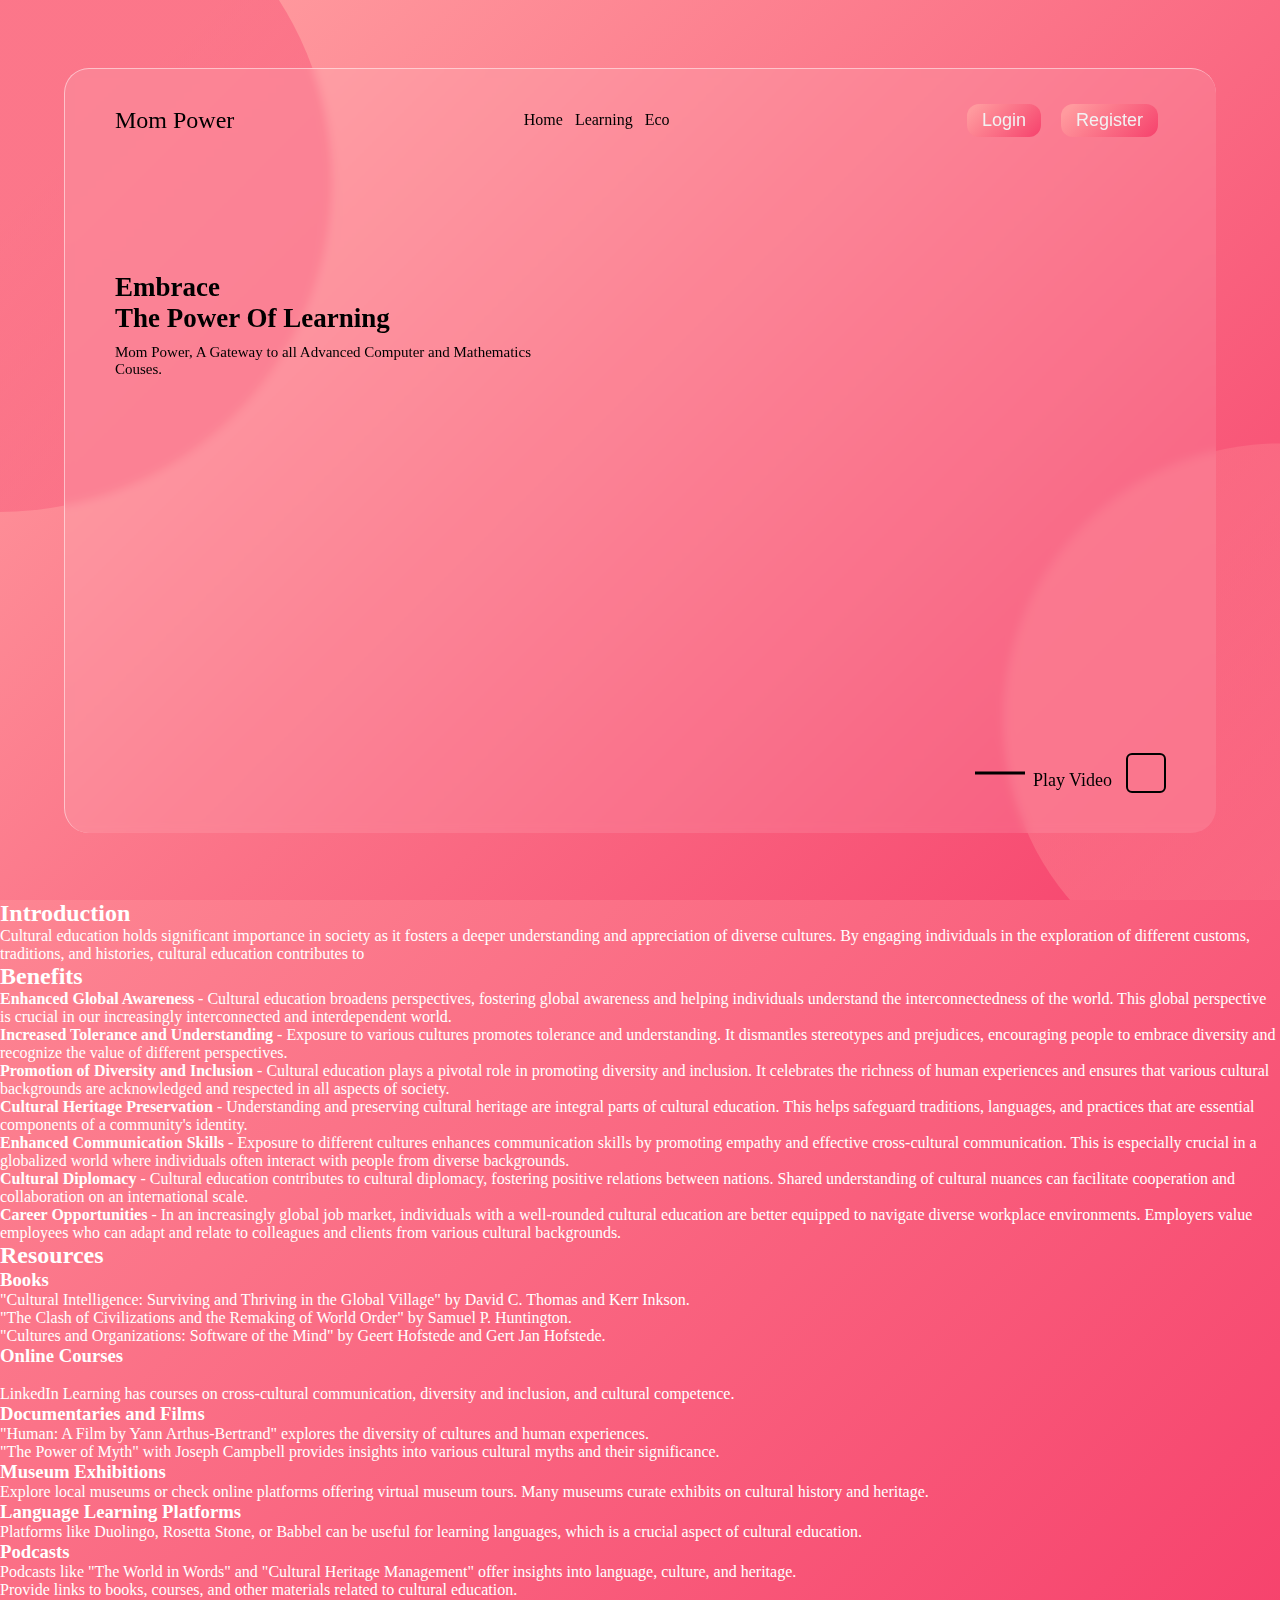
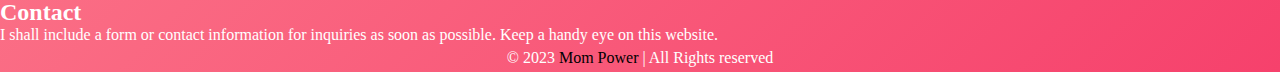
==== webpages/cultural-education.html @ a1021424 "Update cultural-education.html" ====
<!DOCTYPE html>
<html lang="en">
<head>
    <meta charset="UTF-8">
    <meta name="viewport" content="width=device-width, initial-scale=1.0">
    <title>Cultural Education</title>
    <link rel="stylesheet" type="text/css" href="style-cult.css">
    <link rel="stylesheet" href="https://fonts.googleapis.com/icon?family=Material+Icons" />
    <script src="script.js" defer></script>
</head>
<body>
        <header>
        <div class="header">
            <!--<h1>E-Learning</h1>-->
            <nav class="navbar">
                <div class="logo"><a href="../index.html" rel="nofollow" target="_blank">Mom Power</a></div>
                <ul class="menu">
                    <li><a href="../index.html" rel="nofollow" target="_blank">Home</a></li>
                    <li><a href="e-learning.html" rel="nofollow" target="_blank">Learning</a></li>
                    <li><a href="eco-education.html" rel="nofollow" target="_blank">Eco</a></li>
                </ul>
                <div class="buttons">
                    <input type="button" value="Login" onclick="redirectToRegister()">
                    <input type="button" value="Register" onclick="redirectToRegister()">
                </div>
            </nav>
            <div class="text-content">
                <h2>Embrace<br>The Power Of Learning</h2>
                <p>Mom Power, A Gateway to all Advanced Computer and Mathematics Couses.</p>
            </div>
            <div class="play-button">
                <span class="play">Play Video</span>
                <i class="material-icons fa-play" onclick="click()">play_circle</i>
            </div>
        </div>
    </header>
    

    <main>
        <section id="introduction">
            <h2>Introduction</h2>
            <p>Cultural education holds significant importance in society as it fosters a deeper understanding and appreciation of diverse cultures. By engaging individuals in the exploration of different customs, traditions, and histories, cultural education contributes to</p>
        </section>

        <section id="benefits">
            <h2>Benefits</h2>
            <ul>
                <li><strong>Enhanced Global Awareness</strong> - Cultural education broadens perspectives, fostering global awareness and helping individuals understand the interconnectedness of the world. This global perspective is crucial in our increasingly interconnected and interdependent world.</li>
                <li><strong>Increased Tolerance and Understanding</strong> - Exposure to various cultures promotes tolerance and understanding. It dismantles stereotypes and prejudices, encouraging people to embrace diversity and recognize the value of different perspectives.</li>
                <li><strong>Promotion of Diversity and Inclusion</strong> - Cultural education plays a pivotal role in promoting diversity and inclusion. It celebrates the richness of human experiences and ensures that various cultural backgrounds are acknowledged and respected in all aspects of society.</li>
                <li><strong>Cultural Heritage Preservation</strong> - Understanding and preserving cultural heritage are integral parts of cultural education. This helps safeguard traditions, languages, and practices that are essential components of a community's identity.</li>
                <li><strong>Enhanced Communication Skills</strong> - Exposure to different cultures enhances communication skills by promoting empathy and effective cross-cultural communication. This is especially crucial in a globalized world where individuals often interact with people from diverse backgrounds.</li>
                <li><strong>Cultural Diplomacy</strong> - Cultural education contributes to cultural diplomacy, fostering positive relations between nations. Shared understanding of cultural nuances can facilitate cooperation and collaboration on an international scale.</li>
                <li><strong>Career Opportunities</strong> - In an increasingly global job market, individuals with a well-rounded cultural education are better equipped to navigate diverse workplace environments. Employers value employees who can adapt and relate to colleagues and clients from various cultural backgrounds.</li>
            </ul>
        </section>

        <section id="resources">
            <h2>Resources</h2>
            <h3>Books</h3>
            <ul>
                <li>"Cultural Intelligence: Surviving and Thriving in the Global Village" by David C. Thomas and Kerr Inkson.</li>
                <li>"The Clash of Civilizations and the Remaking of World Order" by Samuel P. Huntington.</li>
                <li>"Cultures and Organizations: Software of the Mind" by Geert Hofstede and Gert Jan Hofstede.</li>
            </ul>
            <h3>Online Courses</h3>
            <ul>
                <li><Coursera and edX offer courses on cultural studies, anthropology, and global perspectives. Search for courses from universities like Harvard, Stanford, or institutions specialized in cultural education.</li>
                <li>LinkedIn Learning has courses on cross-cultural communication, diversity and inclusion, and cultural competence.</li>
            </ul>
            <h3>Documentaries and Films</h3>
            <ul>
                <li>"Human: A Film by Yann Arthus-Bertrand" explores the diversity of cultures and human experiences.</li>
                <li>"The Power of Myth" with Joseph Campbell provides insights into various cultural myths and their significance.</li>
            </ul>
            <h3>Museum Exhibitions</h3>
            <ul>
                <li>Explore local museums or check online platforms offering virtual museum tours. Many museums curate exhibits on cultural history and heritage.</li>
            </ul>
            <h3>Language Learning Platforms</h3>
            <ul>
                <li>Platforms like Duolingo, Rosetta Stone, or Babbel can be useful for learning languages, which is a crucial aspect of cultural education.</li>
            </ul>
            <h3>Podcasts</h3>
            <ul>
                <li>Podcasts like "The World in Words" and "Cultural Heritage Management" offer insights into language, culture, and heritage.</li>
            </ul>
            <p>Provide links to books, courses, and other materials related to cultural education.</p>
        </section>

        <section id="contact">
            <h2>Contact</h2>
            <p>I shall include a form or contact information for inquiries as soon as possible. Keep a handy eye on this website.</p>
        </section>
        <button id="toTopButton" onclick="scrollToTop()">&#x279C;</button>
    </main>

    <footer>
        <div>&copy; 2023 <a href="../index.html" rel="nofollow" target="_blank">Mom Power</a> | All Rights reserved</div>
    </footer>
</body>
</html>
---- webpages/style-cult.css ----
* {
    margin: 0;
    padding: 0;
    box-sizing: border-box;
    transition: all 0.3s ease;
}
body {
    margin: 0;
    padding: 0;
    background-image: linear-gradient(135deg, #ff9a9e 10%, #F6416C 100%);
    color: #fff;
    box-sizing: border-box;
    transition: all 0.3s ease;
}
::selection {
    color: #f2f2f2;
    background: #f86d8d;
}

/*-----------------------------------------------*/
/*Starting of Style Header*/
header {
    color: #000;
    height: 100vh;
    width: 100%;
    display: flex;
    background-image: linear-gradient(135deg, #ff9a9e 10%, #F6416C 100%);
}
header::before,
header::after {
    content: '';
    position: absolute;
    left: 0;
    top: 0;
    height: 100%;
    width: 100%;
}
header::before {
    clip-path: circle(30% at left 20%);
    opacity: 0.4;
    background-image: linear-gradient(135deg, #F6416C 10%, #ff9a9e 100%);
}
header::after {
    opacity: 0.4;
    clip-path: circle(25% at right 80%);
    background-image: linear-gradient(135deg, #F6416C 10%, #ff9a9e 100%);
}
.header {
    height: 85vh;
    width: 90%;
    background: rgba(255, 255, 255, 0.1);
    box-shadow: 0 20px 50px rgba(o, o, o, 1.5);
    border-top: 1px solid rgba(255, 255, 255, 0.5);
    border-left: 1px solid rgba(255, 255, 255, 0.5);
    backdrop-filter: blur(5px);
    z-index: 12;
    border-radius: 25px;
    margin: auto;
    position: relative;
}
.header .navbar {
    margin: auto;
    width: 100%;
    padding: 35px 50px;
    border-radius: 25px;
    display: flex;
    justify-content: space-between;
    align-items: center;
}
.navbar .menu {
    display: flex;
    flex-wrap: wrap;
}
.navbar .logo a {
    text-decoration: none;
    font-size: x-large;
    color: #000;
    font-weight: 500;
}
.navbar .menu li {
    list-style: none;
    margin: 0 6px;
}
.navbar .menu a {
    color: #000;
    text-decoration: none;
    font-size: normal;
    font-weight: 500;
    transition: all 0.3s ease;
}
.navbar .menu a:hover {
    color: #f2f2f2;
}
.navbar .buttons input {
    outline: none;
    color: #f2f2f2;
    font-size: 18px;
    font-weight: 500;
    border-radius: 12px;
    padding: 6px 15px;
    border: none;
    margin: 0 8px;
    cursor: pointer;
    transition: all 0.3s ease;
    background-image: linear-gradient(135deg, #ff9a9e 10%, #F6416C 100%);
}
.navbar .buttons input:hover {
    transition: scale(0.97);
}
.header .text-content {
    width: 40%;
    margin: 100px 0 0 50px;
}
.text-content h2 {
    font-size: 27px;
    font-weight: 600;
}
.text-content p {
    font-size: 15px;
    margin-top: 10px;
}
.header .play-button {
    position: absolute;
    right: 50px;
    bottom: 40px;
}
.play-button .play {
    font-size: 18px;
    font-weight: 500;
}
.play-button .play::before {
    content: '';
    position: absolute;
    height: 3px;
    width: 50px;
    top: 50%;
    transform: translateY(-50%);
    left: -58px;
    background: #000;
}
.play-button i {
    height: 40px;
    width: 40px;
    border: 2px solid #000;
    line-height: 38px;
    text-align: center;
    margin-left: 10px;
    border-radius: 6px;
    cursor: pointer;
}
@media (max-width: 850px) {
    .header .navbar {
        flex-direction: column;
        align-items: center;
        justify-content: center;
        padding: 15px 5px;
    }
    .navbar .menu {
        margin: 10px 0 20px 0;
    }
    .header .text-content {
        margin: 30px 0 0 20px;
        width: 705;
    }
    .header .text-content h2 {
        font-size: 20px;
    }
}
@media (max-width: 410px) {
    .header {
        height: 100vh;
        width: 100%;
        border-radius: 0px;
    }
    .header .navbar {
        padding: 15px 10px;
    }
}
/*Ending of Style Header*/

/*-----------------------------------------------*/
/*Starting of Style Top Nav Toggle*/
#toTopButton {
    display: none;
    position: fixed;
    bottom: 20px;
    right: 20px;
    background-color: #F6416C;
    color: #fff;
    padding: 5px;
    border: none;
    border-radius: 5px;
    cursor: pointer;
    box-shadow: 0 0 5px white;
    transform: rotate(-90deg);
    margin: auto;
    font-size: large;
}
/*Ending of Style Top Nav Togle*/

/*-----------------------------------------------*/
footer {
    background: none;
}
footer div {
    text-align: center;
    padding-top: 5px;
    padding-bottom: 5px;
}
footer a {
    text-decoration: none;
    color: black;
}
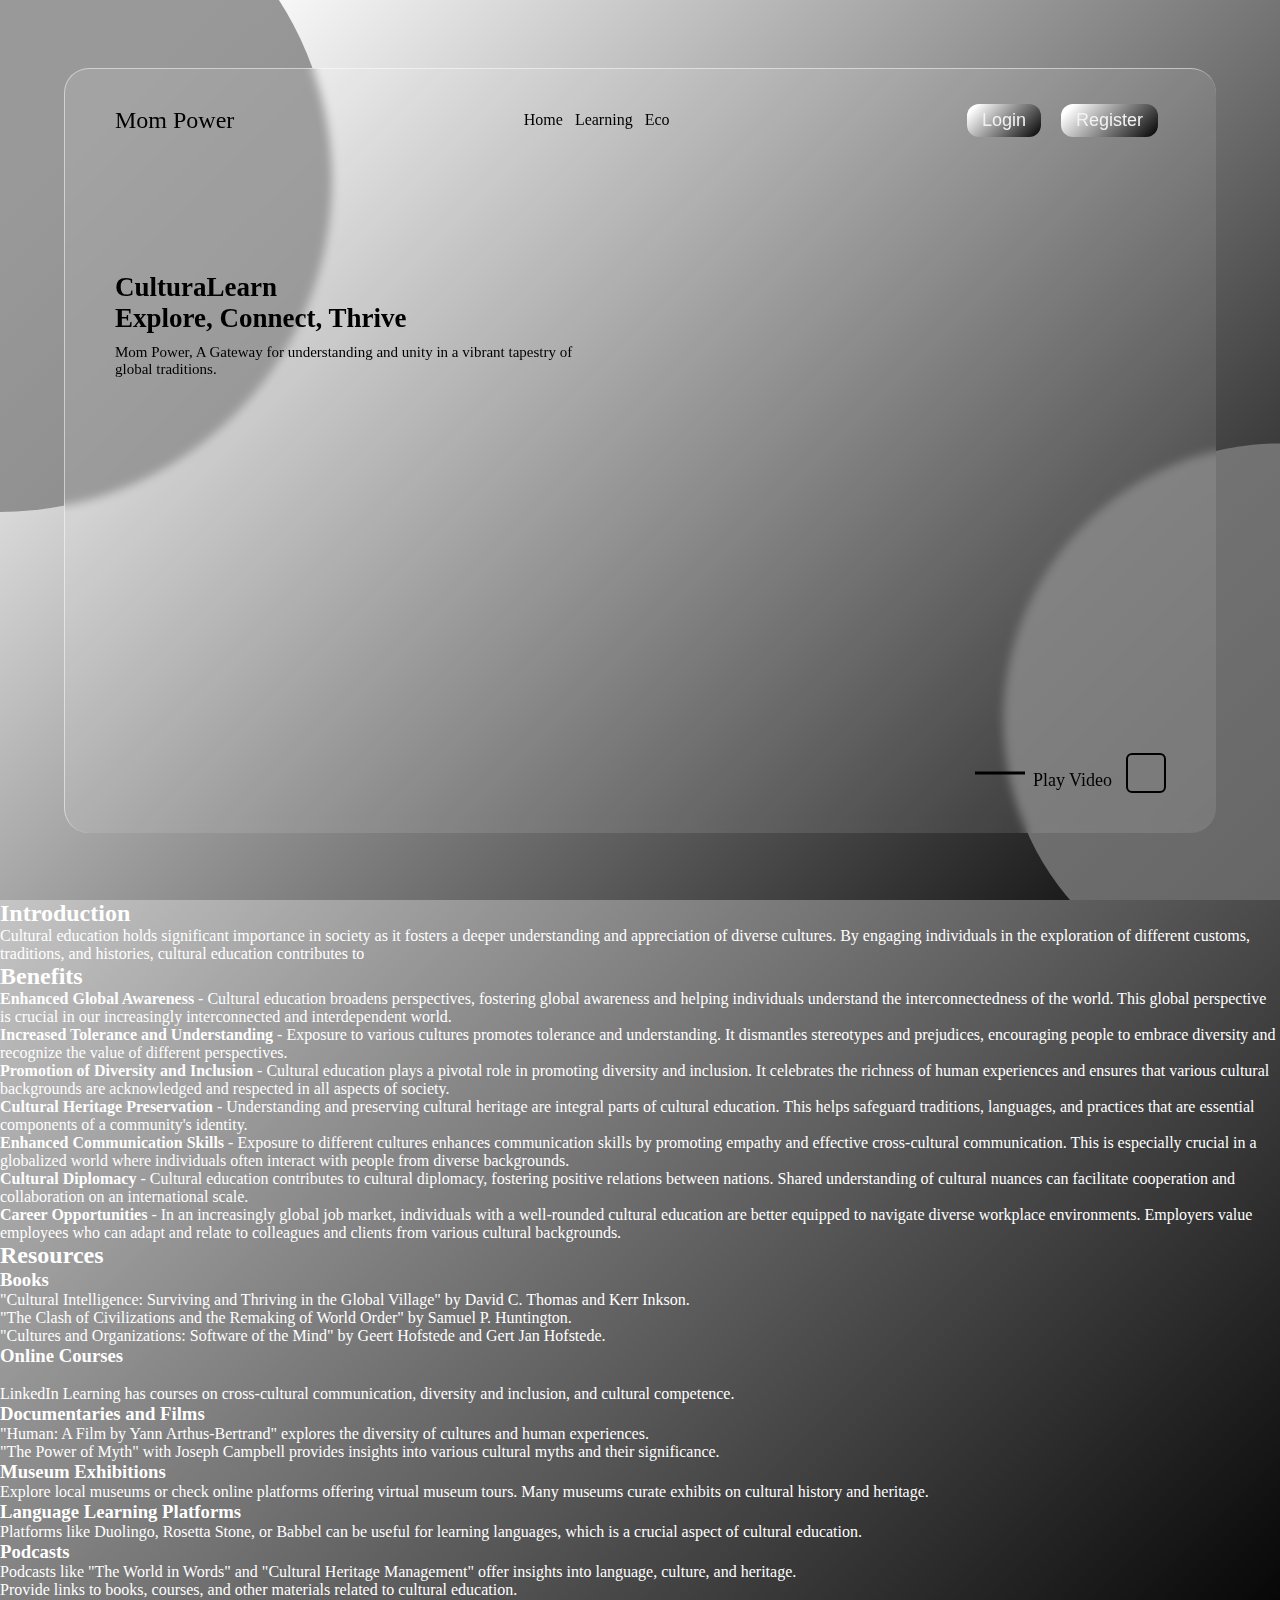
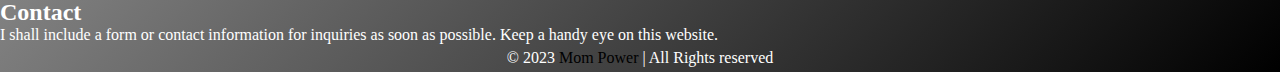
==== commit 8bd1432d: "Update cultural-education.html" ====
--- a/webpages/cultural-education.html
+++ b/webpages/cultural-education.html
@@ -6,7 +6,7 @@
     <title>Cultural Education</title>
     <link rel="stylesheet" type="text/css" href="style-cult.css">
     <link rel="stylesheet" href="https://fonts.googleapis.com/icon?family=Material+Icons" />
-    <script src="script.js" defer></script>
+    <script src="script-cult.js" defer></script>
 </head>
 <body>
         <header>
@@ -25,8 +25,8 @@
                 </div>
             </nav>
             <div class="text-content">
-                <h2>Embrace<br>The Power Of Learning</h2>
-                <p>Mom Power, A Gateway to all Advanced Computer and Mathematics Couses.</p>
+                <h2>CulturaLearn<br>Explore, Connect, Thrive</h2>
+                <p>Mom Power, A Gateway for understanding and unity in a vibrant tapestry of global traditions.</p>
             </div>
             <div class="play-button">
                 <span class="play">Play Video</span>
--- a/webpages/style-cult.css
+++ b/webpages/style-cult.css
@@ -7,7 +7,7 @@
 body {
     margin: 0;
     padding: 0;
-    background-image: linear-gradient(135deg, #ff9a9e 10%, #F6416C 100%);
+    background-image: linear-gradient(135deg, #fff 10%, #000 100%);
     color: #fff;
     box-sizing: border-box;
     transition: all 0.3s ease;
@@ -24,7 +24,7 @@
     height: 100vh;
     width: 100%;
     display: flex;
-    background-image: linear-gradient(135deg, #ff9a9e 10%, #F6416C 100%);
+    background-image: linear-gradient(135deg, #fff 10%, #000 100%);
 }
 header::before,
 header::after {
@@ -38,12 +38,12 @@
 header::before {
     clip-path: circle(30% at left 20%);
     opacity: 0.4;
-    background-image: linear-gradient(135deg, #F6416C 10%, #ff9a9e 100%);
+    background-image: linear-gradient(135deg, #000 10%, #fff 100%);
 }
 header::after {
     opacity: 0.4;
     clip-path: circle(25% at right 80%);
-    background-image: linear-gradient(135deg, #F6416C 10%, #ff9a9e 100%);
+    background-image: linear-gradient(135deg, #000 10%, #fff 100%);
 }
 .header {
     height: 85vh;
@@ -102,7 +102,7 @@
     margin: 0 8px;
     cursor: pointer;
     transition: all 0.3s ease;
-    background-image: linear-gradient(135deg, #ff9a9e 10%, #F6416C 100%);
+    background-image: linear-gradient(135deg, #fff 10%, #000 100%);
 }
 .navbar .buttons input:hover {
     transition: scale(0.97);
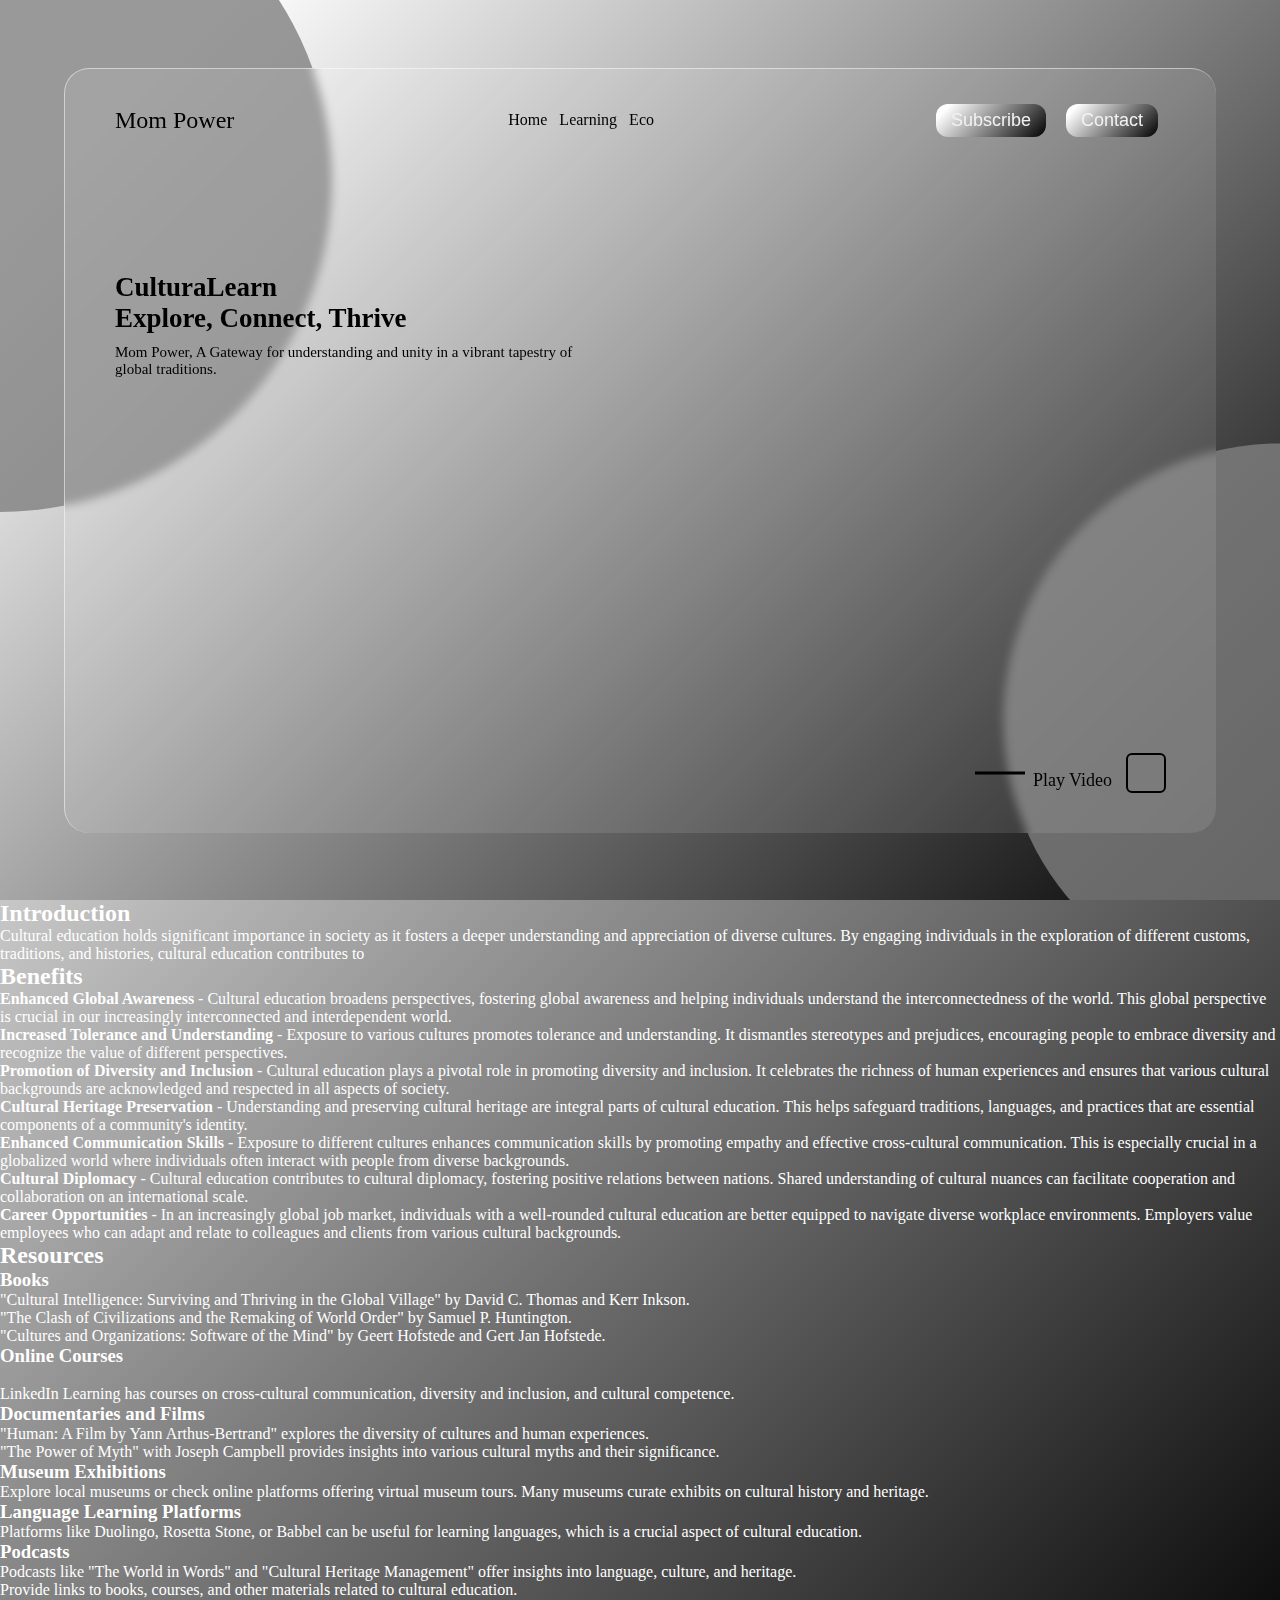
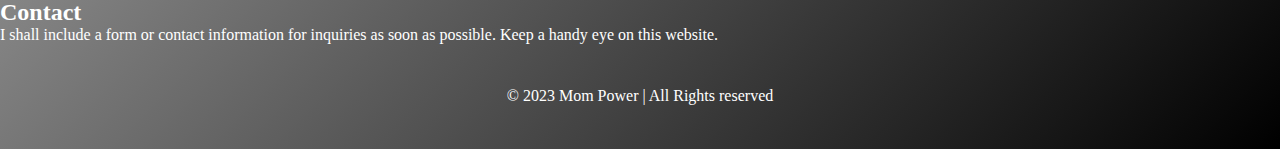
==== commit bb692176: "Update cultural-education.html" ====
--- a/webpages/cultural-education.html
+++ b/webpages/cultural-education.html
@@ -20,8 +20,8 @@
                     <li><a href="eco-education.html" rel="nofollow" target="_blank">Eco</a></li>
                 </ul>
                 <div class="buttons">
-                    <input type="button" value="Login" onclick="redirectToRegister()">
-                    <input type="button" value="Register" onclick="redirectToRegister()">
+                    <input type="button" value="Subscribe" onclick="redirectToSubscribe()">
+                    <input type="button" value="Contact" onclick="redirectToContact()">
                 </div>
             </nav>
             <div class="text-content">
--- a/webpages/style-cult.css
+++ b/webpages/style-cult.css
@@ -201,6 +201,8 @@
 /*-----------------------------------------------*/
 footer {
     background: none;
+    padding-bottom: 3vw;
+    padding-top: 3vw;
 }
 footer div {
     text-align: center;
@@ -209,5 +211,5 @@
 }
 footer a {
     text-decoration: none;
-    color: black;
+    color: white;
 }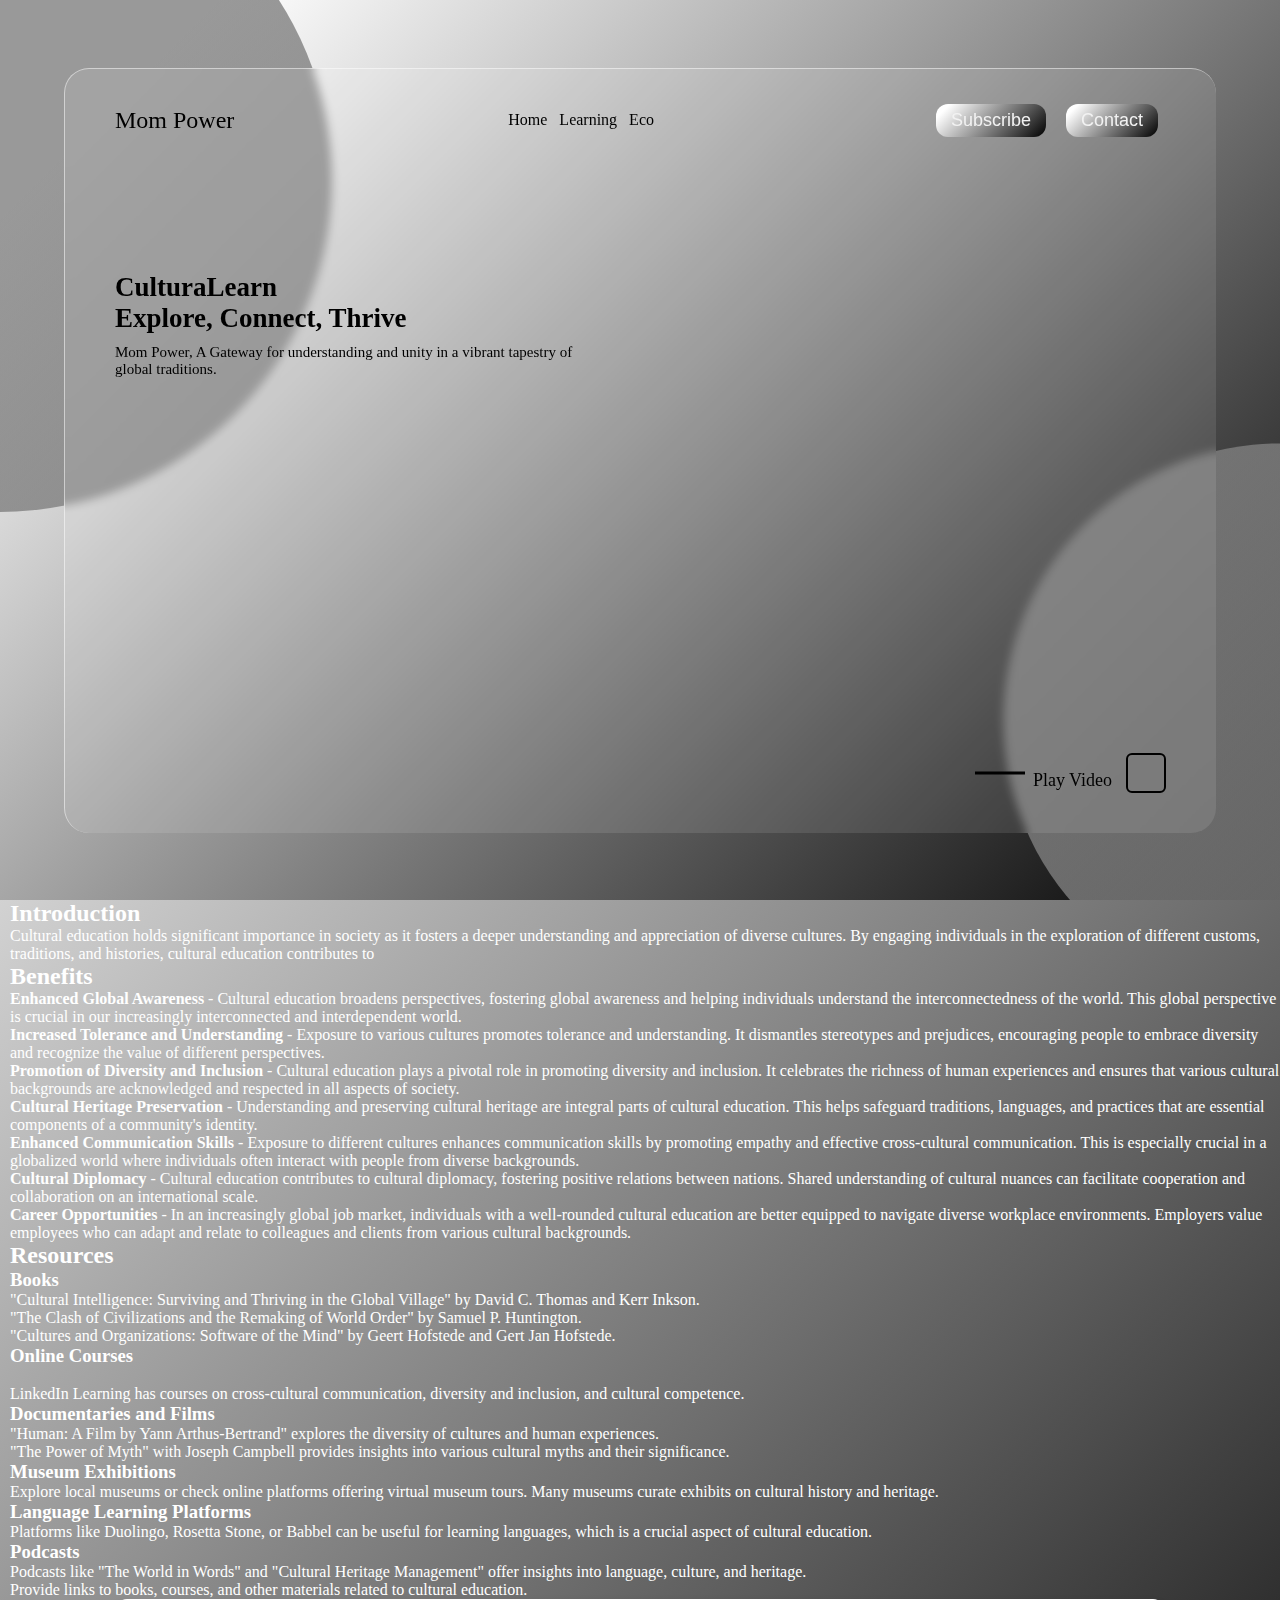
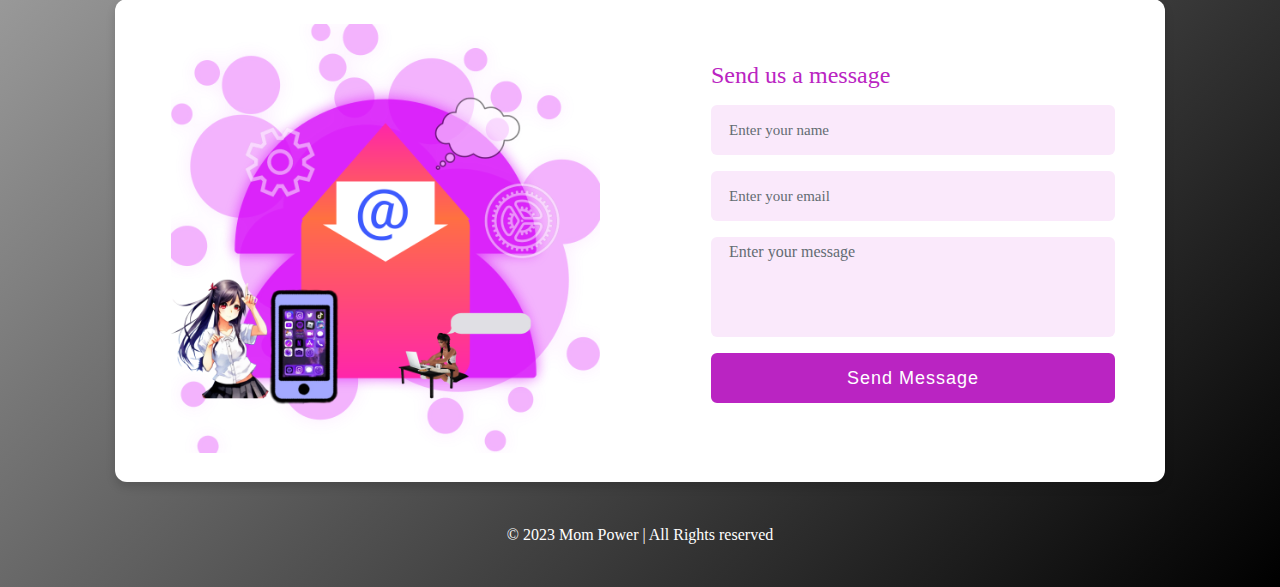
==== commit 8f1ef018: "Update cultural-education.html" ====
--- a/webpages/cultural-education.html
+++ b/webpages/cultural-education.html
@@ -88,10 +88,36 @@
             <p>Provide links to books, courses, and other materials related to cultural education.</p>
         </section>
 
-        <section id="contact">
-            <h2>Contact</h2>
-            <p>I shall include a form or contact information for inquiries as soon as possible. Keep a handy eye on this website.</p>
-        </section>
+        
+<!--Starting of Contact-->
+       <div id="index-contact" class="cn-body">
+  <div class="cn-container">
+    <div class="cn-content">
+      <div class="cn-image-box">
+       <img src="../gallery/contact.png" alt="Contact Us">
+      </div>
+    <form action="#">
+      <div class="cn-topic">Send us a message</div>
+      <div class="cn-input-box">
+        <input type="text" required>
+        <label>Enter your name</label>
+      </div>
+      <div class="cn-input-box">
+        <input type="text" required>
+        <label>Enter your email</label>
+      </div>
+      <div class="cn-message-box">
+        <input type="text">
+        <label>Enter your message</label>
+      </div>
+      <div class="cn-input-box">
+        <input type="submit" value="Send Message">
+      </div>
+    </form>
+  </div>
+  </div>
+       </div>
+<!--Ending of Contact-->
         <button id="toTopButton" onclick="scrollToTop()">&#x279C;</button>
     </main>
 
--- a/webpages/style-cult.css
+++ b/webpages/style-cult.css
@@ -179,13 +179,186 @@
 /*Ending of Style Header*/
 
 /*-----------------------------------------------*/
+
+/*Starting of Style Content*/
+section {
+padding-left: 10px;
+}
+/*Ending of Style Content*/
+
+/*-----------------------------------------------*/
+
+/*Starting of Style Contact*/
+.cn-body{
+  width: 100%;
+  display: flex;
+  align-items: center;
+  justify-content: center;
+  background: none;
+  position: relative;
+}
+.cn-body::before{
+  content: '';
+  position: absolute;
+  width: 100%;
+  left: 0;
+  top: 0;
+  background: none;
+  clip-path: polygon(86% 0, 100% 0, 100% 100%, 60% 100%);
+}
+.cn-container{
+  z-index: 12;
+  max-width: 1050px;
+  width: 100%;
+  background: #fff;
+  border-radius: 12px;
+  margin: 0 20px;
+  box-shadow: 0 5px 10px rgba(0, 0, 0, 0.15);
+}
+.cn-container .cn-content{
+  display: flex;
+  align-items: center;
+  justify-content: space-between;
+  padding: 25px 20px;
+}
+.cn-content .cn-image-box{
+  max-width: 50%;
+  width: 40%
+  justify-content: center;
+  margin: auto;
+}
+.cn-content .cn-image-box img{
+  width: 85%;
+  justify-content: center;
+  margin: auto;
+}
+.cn-content .cn-topic{
+  font-size: x-large;
+  font-weight: 500;
+  color: #ba24c2;
+}
+.cn-content form{
+  width: 40%;
+  margin-right: 30px;
+}
+.cn-content .cn-input-box{
+  height: 50px;
+  width: 100%;
+  margin: 16px 0;
+  position: relative;
+}
+.cn-content .cn-input-box input{
+  position: absolute;
+  height: 100%;
+  width: 100%;
+  border-radius: 6px;
+  font-size: 16px;
+  outline: none;
+  padding-left: 16px;
+  background: #fae9fb;
+  border: 2px solid transparent;
+  transition: all 0.3s ease;
+}
+.cn-content .cn-input-box input:focus,
+.cn-content .cn-input-box input:valid{
+  border-color: #ba24c2;
+  background-color: #fff;
+}
+.cn-content .cn-input-box label{
+  position: absolute;
+  left: 18px;
+  top: 50%;
+  color: #636c72;
+  font-size: 15px;
+  pointer-events: none;
+  transform: translateY(-50%);
+  transition: all 0.3s ease;
+}
+.cn-content .cn-input-box input:focus ~ label,
+.cn-content .cn-input-box input:valid ~ label{
+  top: 0;
+  left: 12px;
+  display: 14px;
+  color: #ba24c2;
+  background: #fff;
+}
+.cn-content .cn-message-box{
+  min-height: 100px;
+  position: relative;
+  width: 100%;
+}
+.cn-content .cn-message-box input{
+  position: absolute;
+  height: 100%;
+  width: 100%;
+  resize: none;
+  background: #fae9fb;
+  border: 2px solid transparent;
+  border-radius: 6px;
+  outline: none;
+  transition all 0.3s ease;
+}
+.cn-content .cn-message-box input:focus{
+  border-color: #ba24c2;
+  background-color: #fff;
+}
+.cn-content .cn-message-box label{
+  position: absolute;
+  font-size: 16px;
+  color: #636c72;
+  left: 18px;
+  top: 6px;
+  pointer-events: none;
+  transition: all 0.3s ease;
+}
+.cn-content .cn-message-box input:focus ~ label{
+  left: 12px;
+  top: -10px;
+  color: #ba24c2;
+  font-size: 14px;
+  background: #fff;
+}
+.cn-content .cn-input-box input[type="submit"]{
+  color: #fff;
+  background: #ba24c2;
+  padding-left: 0;
+  font-size: 18px;
+  font-weight: 500;
+  cursor: pointer;
+  letter-spacing: 1px;
+  transition: all 0.3s ease;
+}
+.cn-content .cn-input-box input[type="submit"]:hover{
+  background-color: #d43ddb;
+}
+@media (max-width:1000px) {
+  .cn-content .cn-image-box{
+    max-width: 50%;
+  }
+  .cn-content{
+    padding: 10px 0;
+  }
+}
+@media (max-width:900px) {
+  .cn-content .cn-image-box{
+    display: block;
+  }
+  .cn-content form{
+    width: 100%;
+    margin-left: 30px;
+  }
+}
+/*Ending of Style Contact*/
+
+/*-----------------------------------------------*/
+
 /*Starting of Style Top Nav Toggle*/
 #toTopButton {
     display: none;
     position: fixed;
     bottom: 20px;
     right: 20px;
-    background-color: #F6416C;
+    background-color: #000;
     color: #fff;
     padding: 5px;
     border: none;
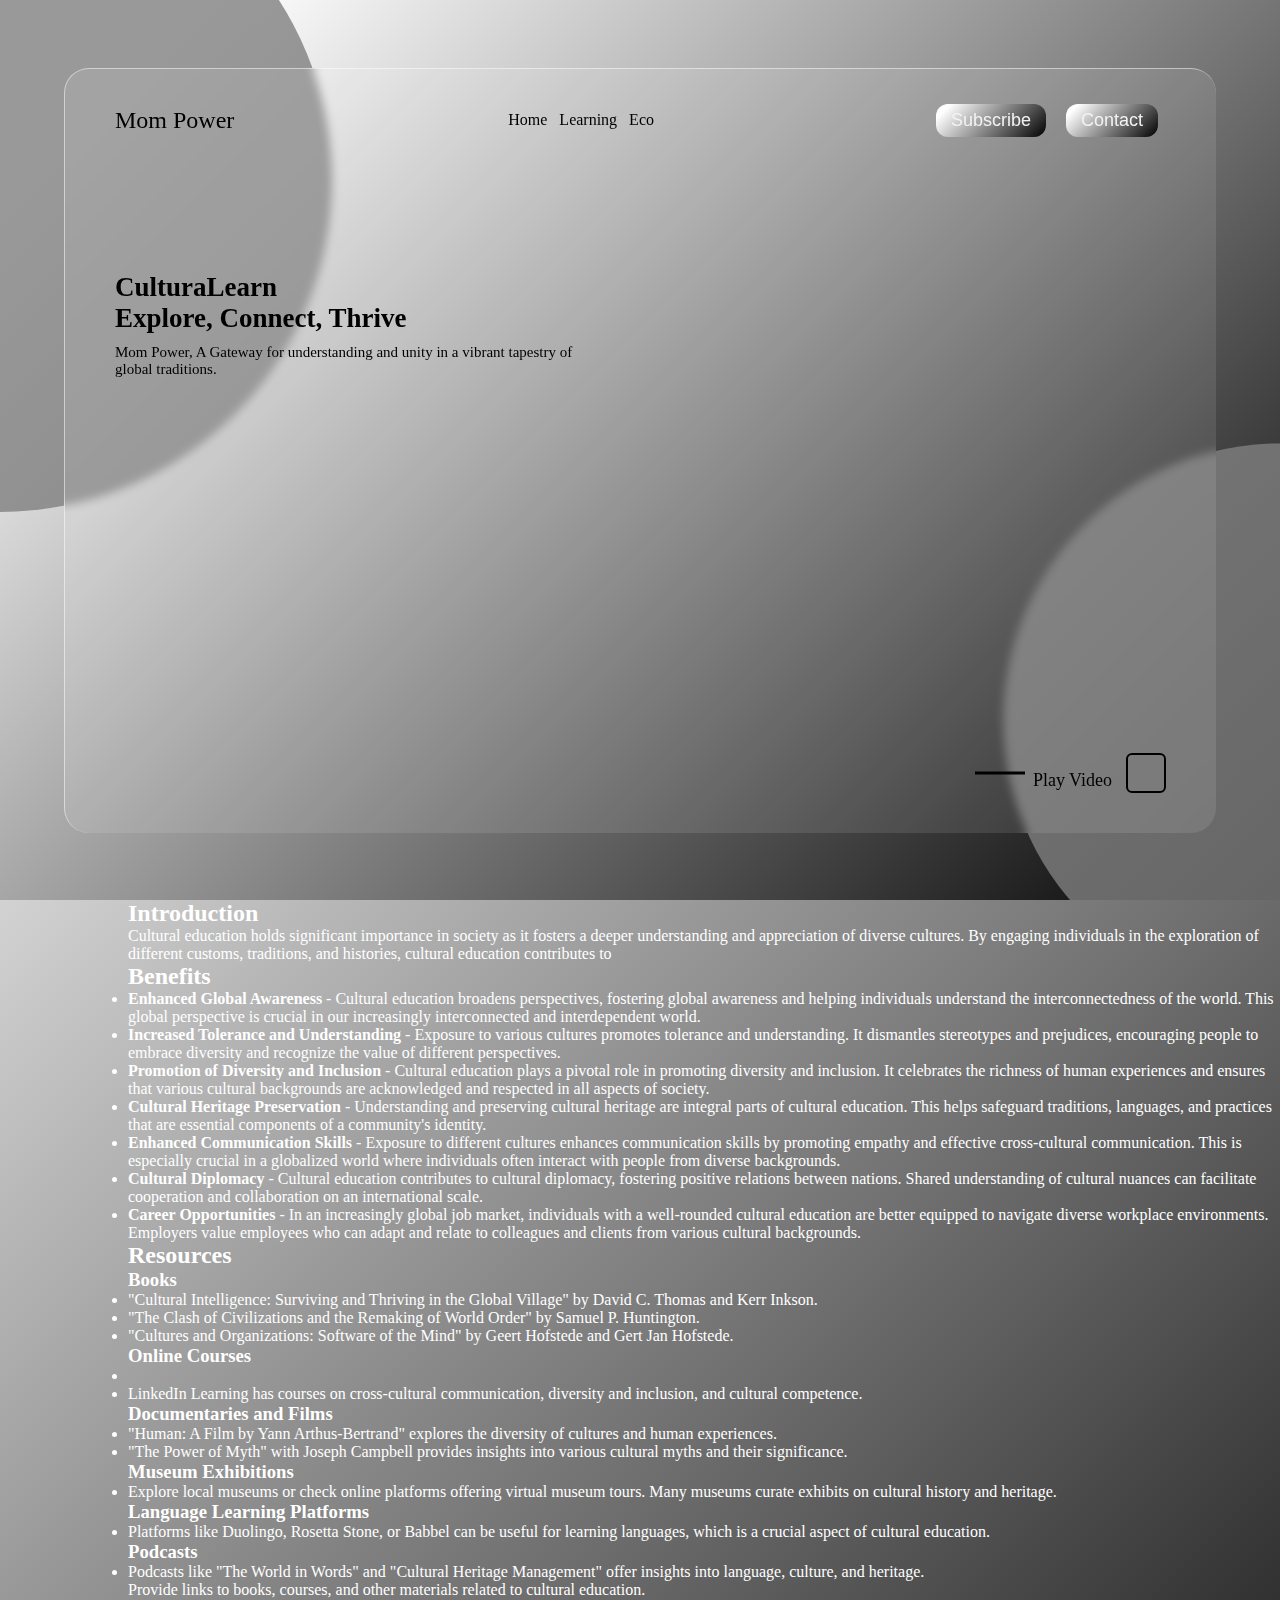
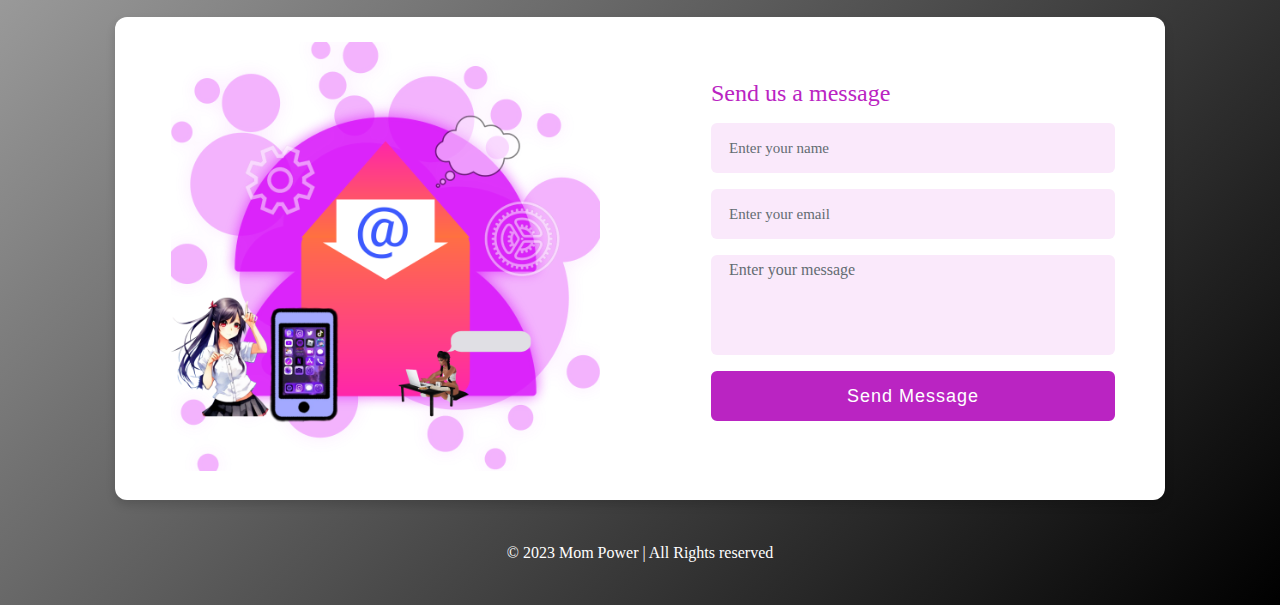
==== commit 012f764d: "Update cultural-education.html" ====
--- a/webpages/cultural-education.html
+++ b/webpages/cultural-education.html
@@ -37,12 +37,12 @@
     
 
     <main>
-        <section id="introduction">
+        <section class="cont">
             <h2>Introduction</h2>
             <p>Cultural education holds significant importance in society as it fosters a deeper understanding and appreciation of diverse cultures. By engaging individuals in the exploration of different customs, traditions, and histories, cultural education contributes to</p>
         </section>
 
-        <section id="benefits">
+        <section class="cont">
             <h2>Benefits</h2>
             <ul>
                 <li><strong>Enhanced Global Awareness</strong> - Cultural education broadens perspectives, fostering global awareness and helping individuals understand the interconnectedness of the world. This global perspective is crucial in our increasingly interconnected and interdependent world.</li>
@@ -55,7 +55,7 @@
             </ul>
         </section>
 
-        <section id="resources">
+        <section class="cont">
             <h2>Resources</h2>
             <h3>Books</h3>
             <ul>
@@ -87,7 +87,7 @@
             </ul>
             <p>Provide links to books, courses, and other materials related to cultural education.</p>
         </section>
-
+<br>
         
 <!--Starting of Contact-->
        <div id="index-contact" class="cn-body">
--- a/webpages/style-cult.css
+++ b/webpages/style-cult.css
@@ -182,7 +182,7 @@
 
 /*Starting of Style Content*/
 section {
-padding-left: 10px;
+padding-left: 10vw;
 }
 /*Ending of Style Content*/
 
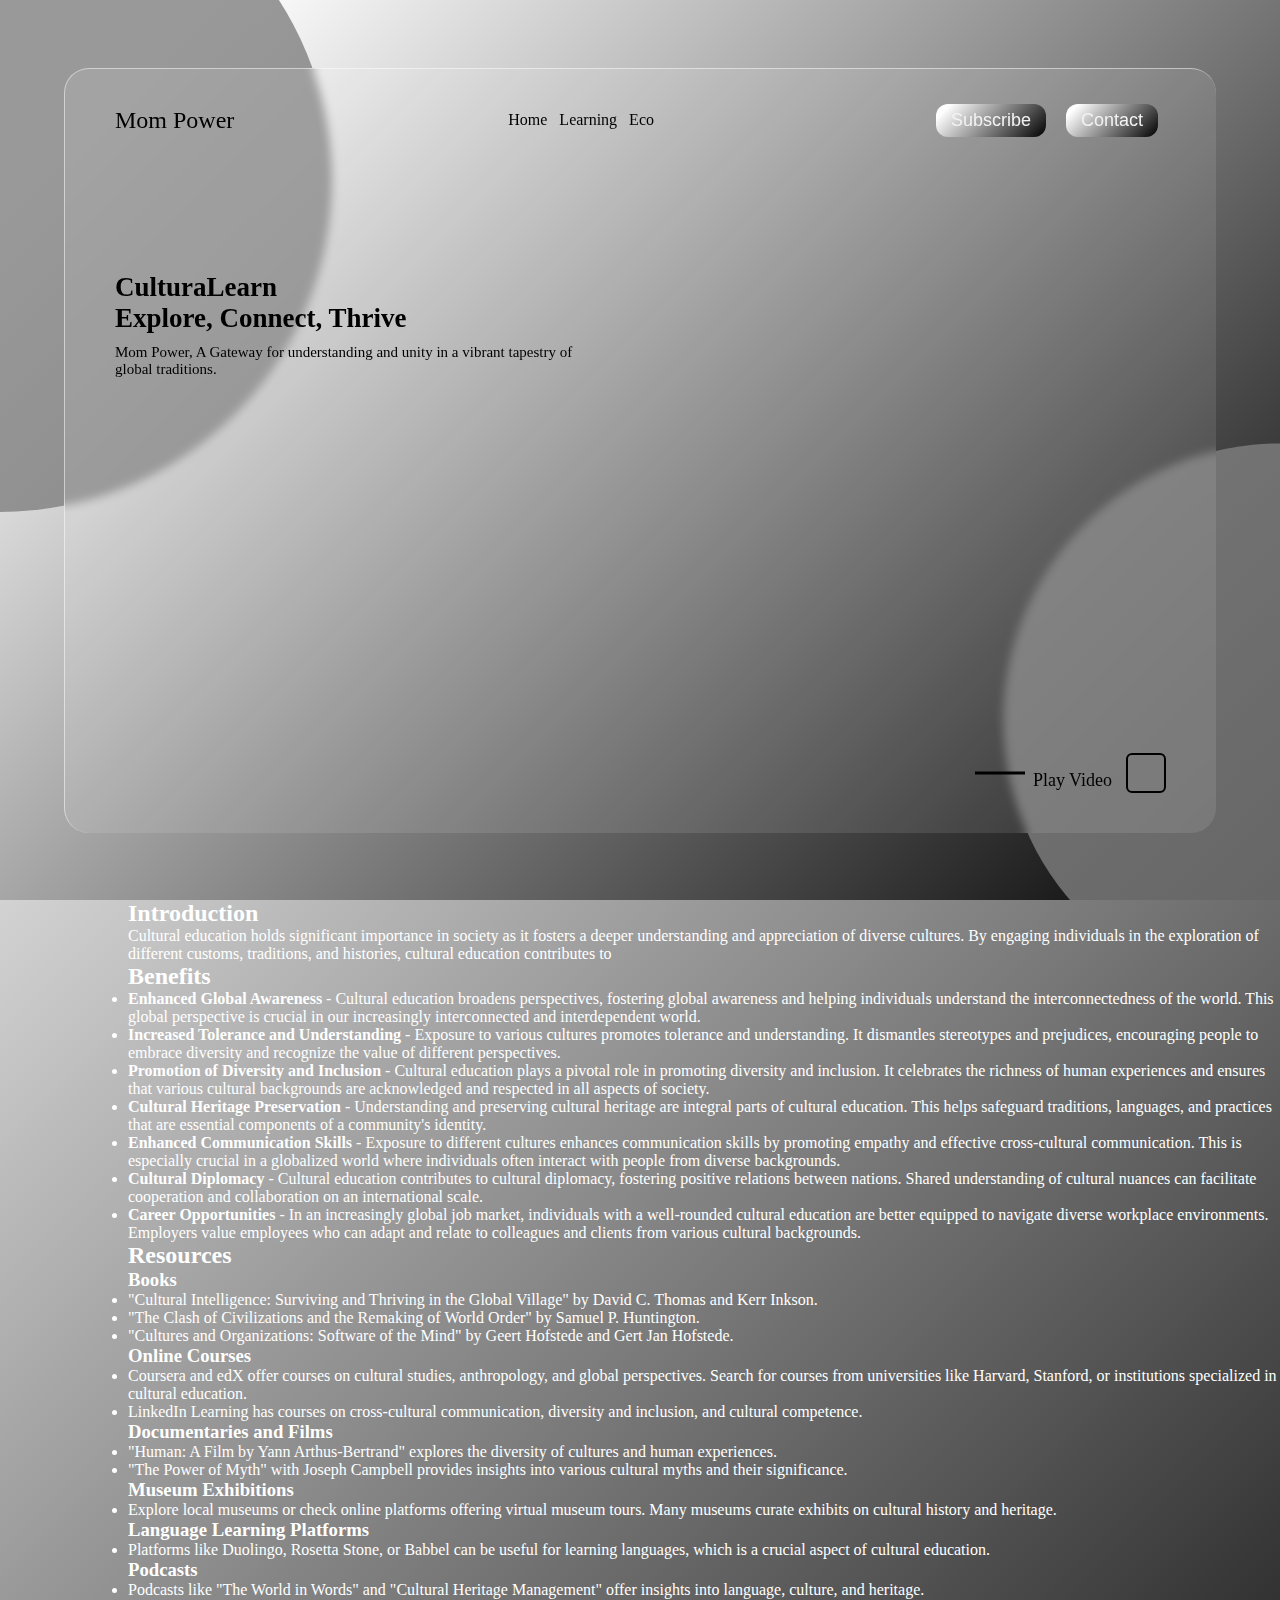
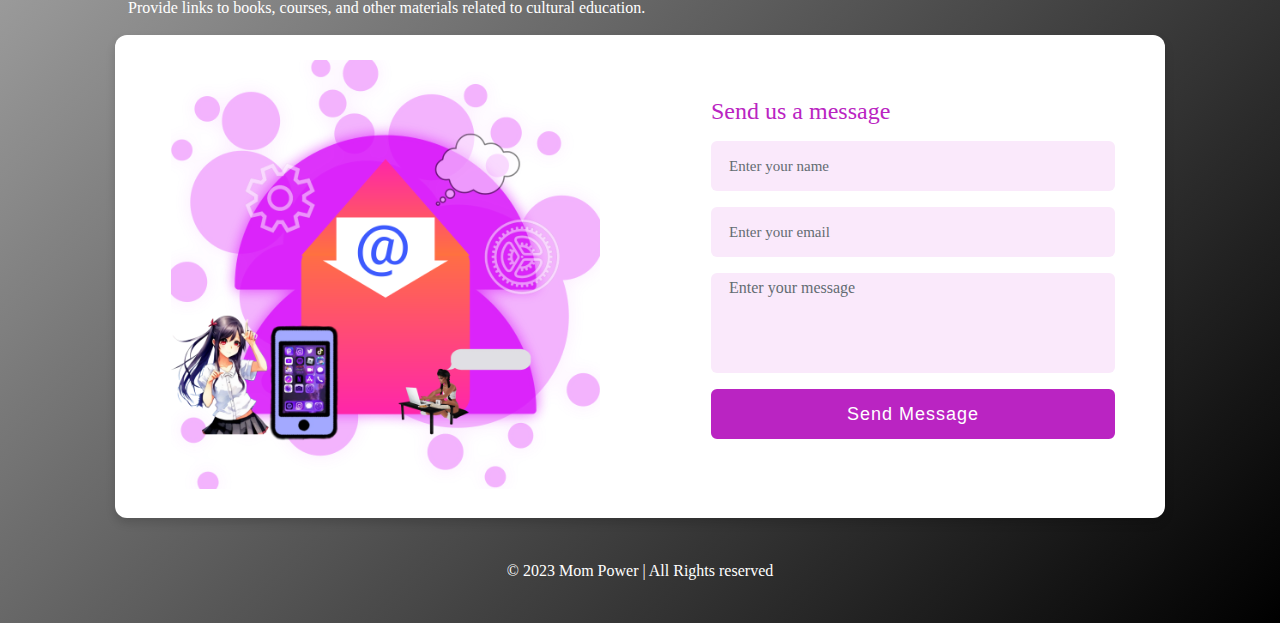
==== commit 6e0aa84a: "Update cultural-education.html" ====
--- a/webpages/cultural-education.html
+++ b/webpages/cultural-education.html
@@ -65,7 +65,7 @@
             </ul>
             <h3>Online Courses</h3>
             <ul>
-                <li><Coursera and edX offer courses on cultural studies, anthropology, and global perspectives. Search for courses from universities like Harvard, Stanford, or institutions specialized in cultural education.</li>
+                <li>Coursera and edX offer courses on cultural studies, anthropology, and global perspectives. Search for courses from universities like Harvard, Stanford, or institutions specialized in cultural education.</li>
                 <li>LinkedIn Learning has courses on cross-cultural communication, diversity and inclusion, and cultural competence.</li>
             </ul>
             <h3>Documentaries and Films</h3>
--- a/webpages/style-cult.css
+++ b/webpages/style-cult.css
@@ -181,7 +181,7 @@
 /*-----------------------------------------------*/
 
 /*Starting of Style Content*/
-section {
+.cont {
 padding-left: 10vw;
 }
 /*Ending of Style Content*/
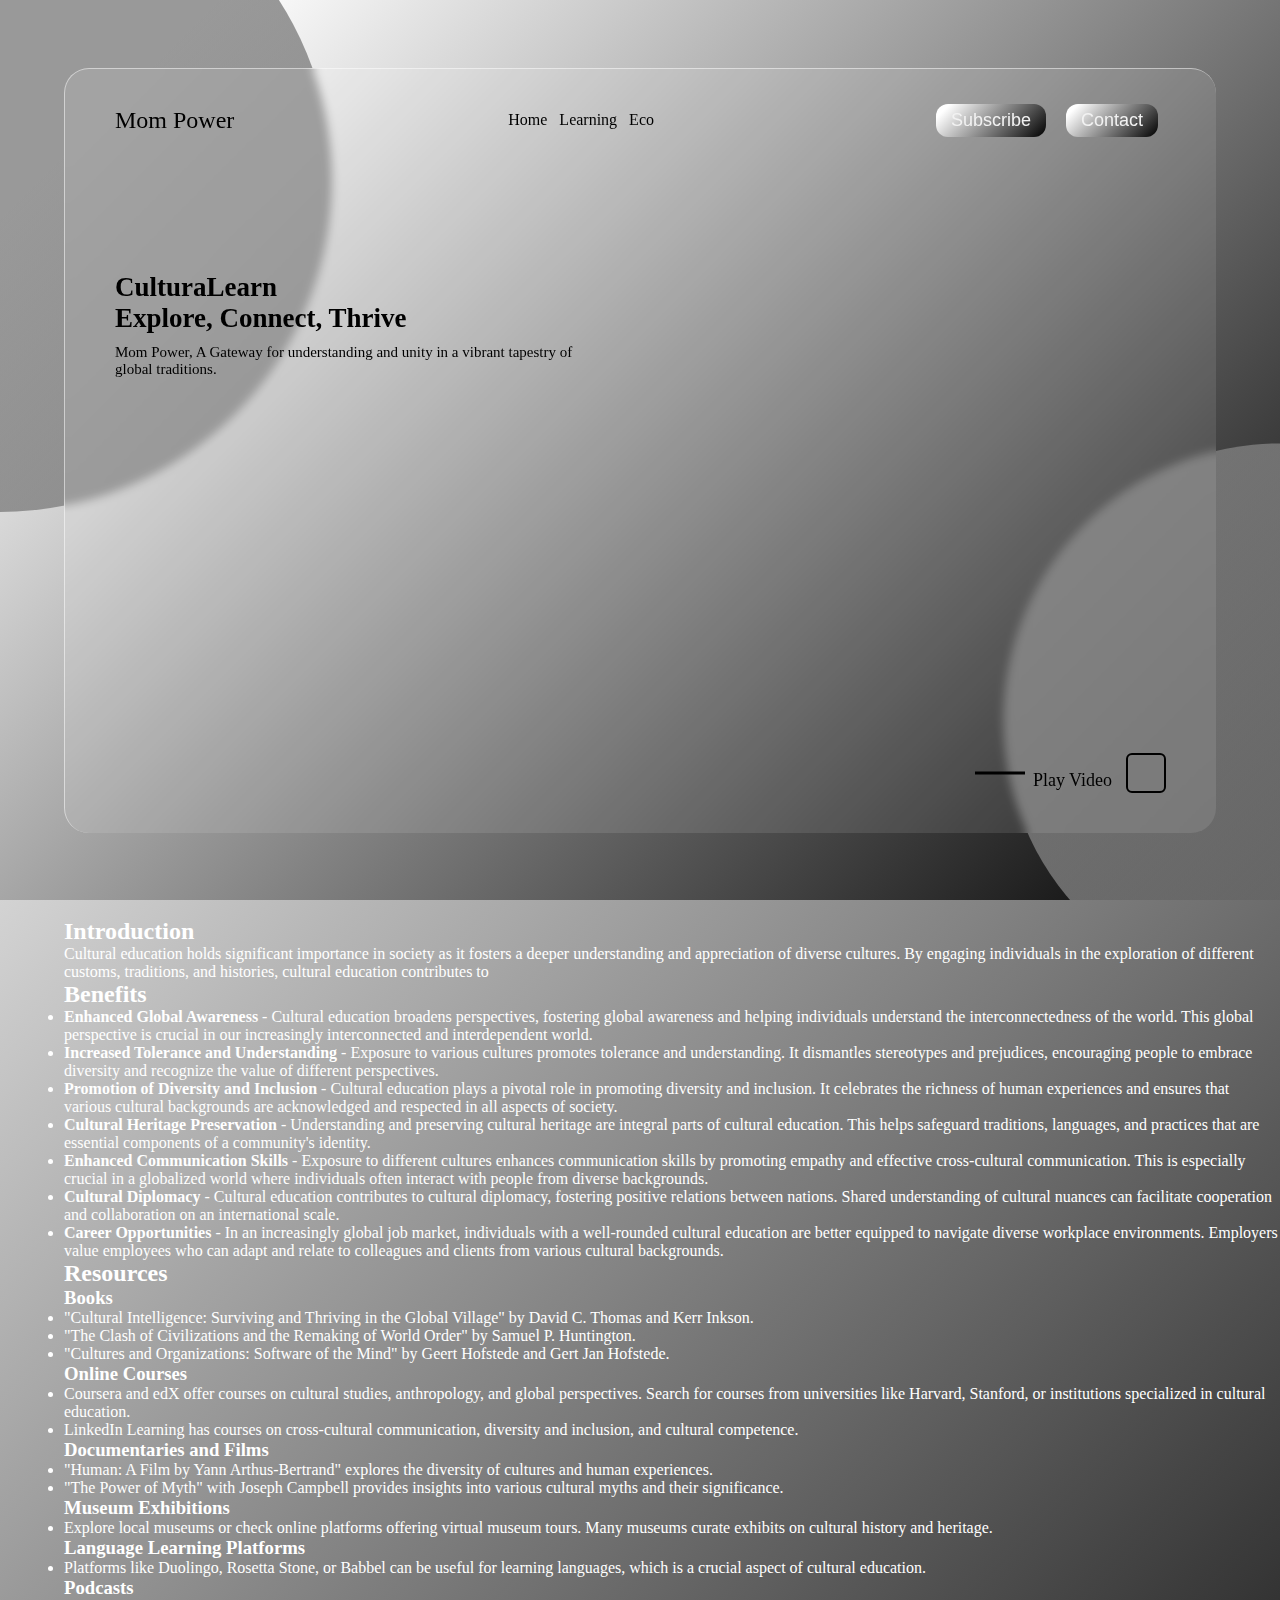
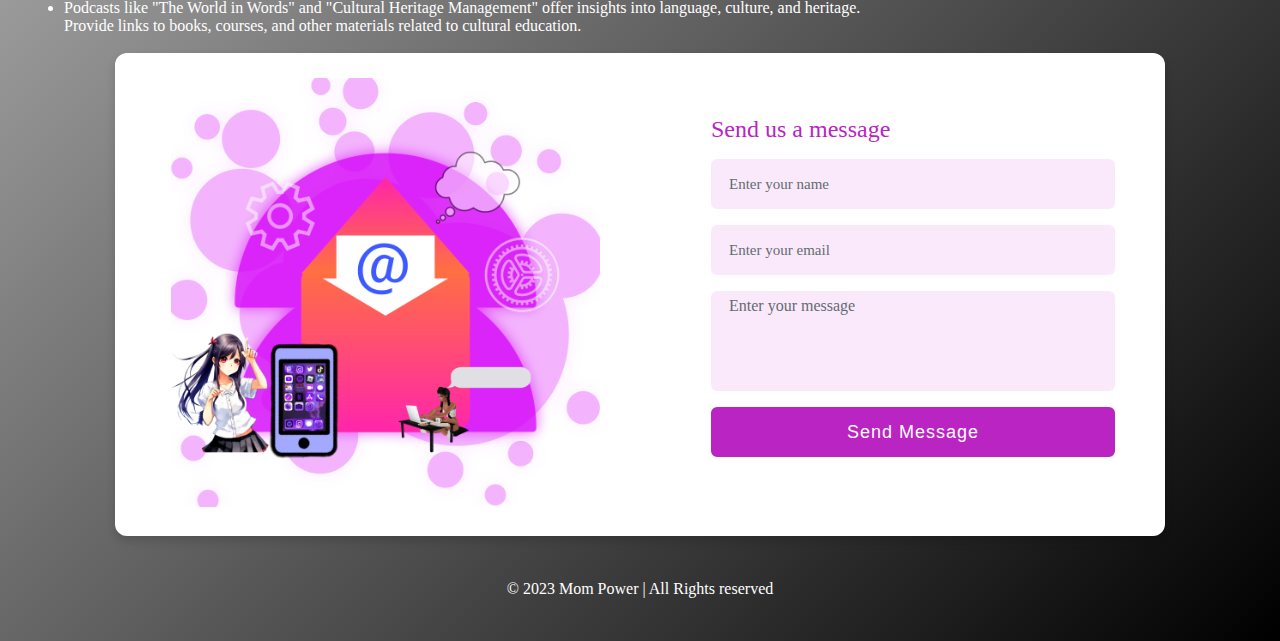
==== commit 9efbb040: "Update cultural-education.html" ====
--- a/webpages/cultural-education.html
+++ b/webpages/cultural-education.html
@@ -37,6 +37,7 @@
     
 
     <main>
+<br>
         <section class="cont">
             <h2>Introduction</h2>
             <p>Cultural education holds significant importance in society as it fosters a deeper understanding and appreciation of diverse cultures. By engaging individuals in the exploration of different customs, traditions, and histories, cultural education contributes to</p>
--- a/webpages/style-cult.css
+++ b/webpages/style-cult.css
@@ -182,7 +182,7 @@
 
 /*Starting of Style Content*/
 .cont {
-padding-left: 10vw;
+padding-left: 5vw;
 }
 /*Ending of Style Content*/
 
